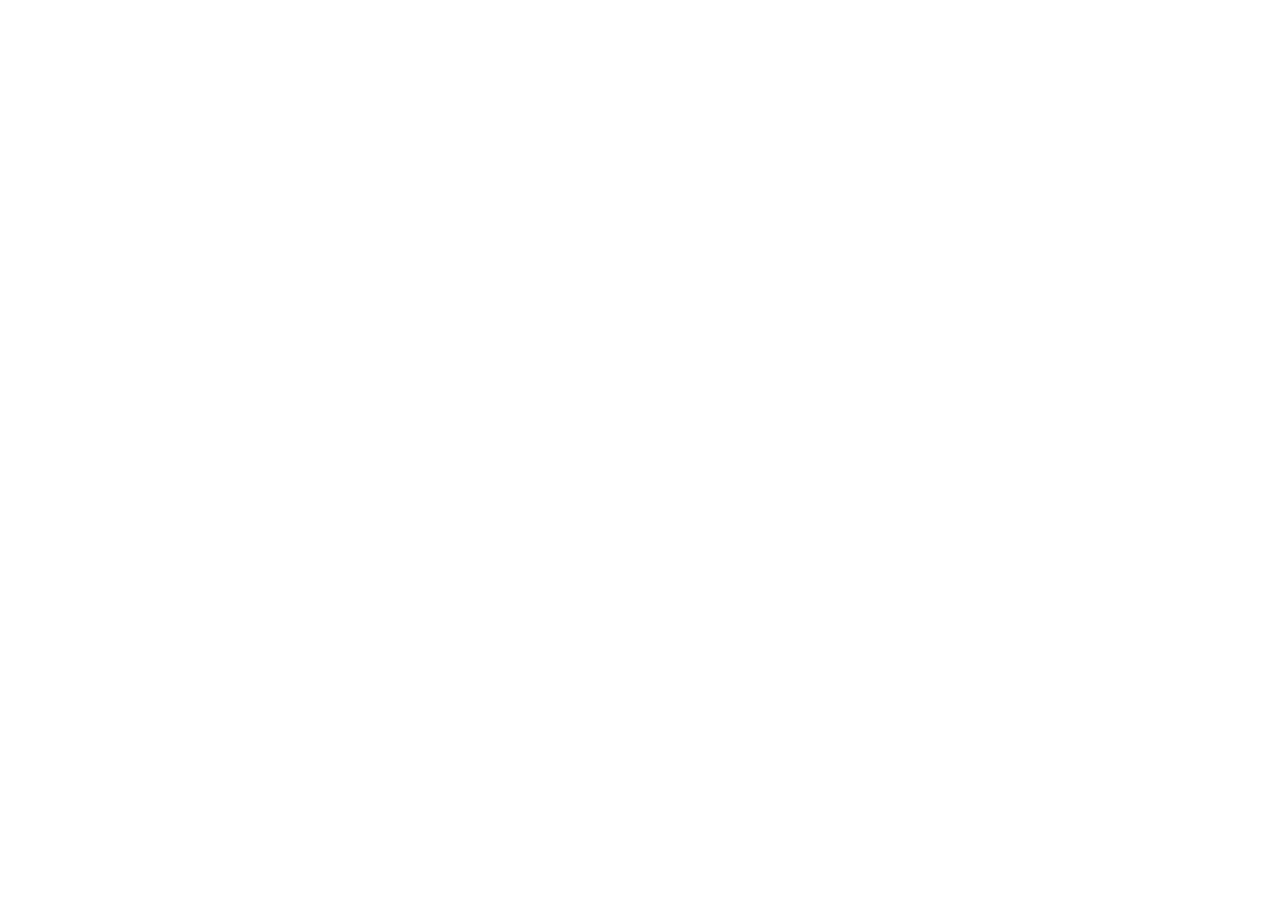
==== JsonBossFinal/html/Ejercicio1.html @ 89c2ccb4 "BossFinal de Json" ====
<!doctype html>
<html lang="es">
  <head>
    <meta charset="UTF-8" />
    <script src="../Script/Ejercicio1.js" defer></script>

    <link rel="stylesheet" href="../CSS/Ejercicio1.css" />
    <title>Ejercicio 1 Relación 3</title>
  </head>

  <body>
    <main id="mensajes"></main>
  </body>
</html>
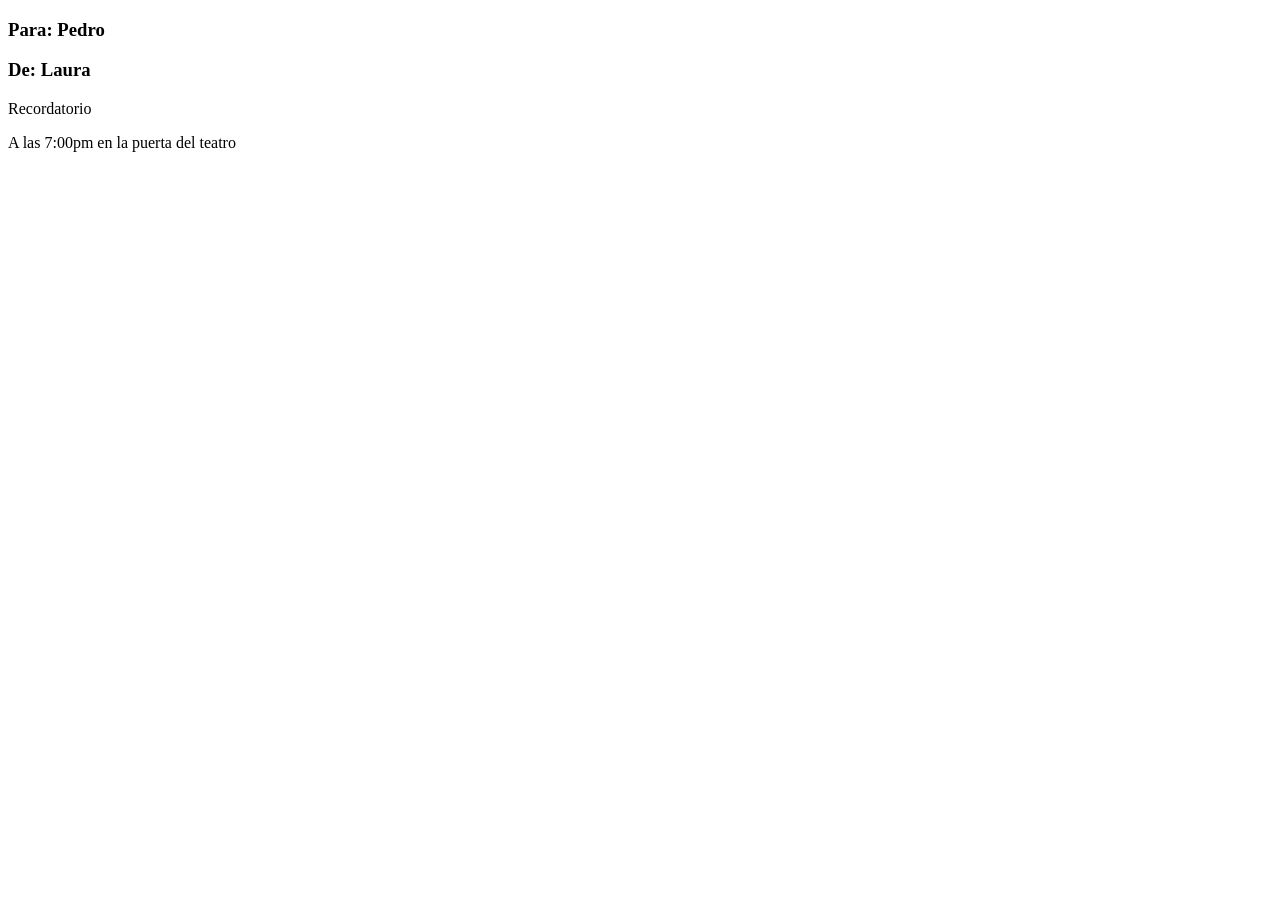
==== commit 63f90703: "Arreglo y acabo el Boss Final" ====
--- a/JsonBossFinal/html/Ejercicio1.html
+++ b/JsonBossFinal/html/Ejercicio1.html
@@ -1,11 +1,13 @@
 <!doctype html>
 <html lang="es">
   <head>
+   <title>BossFinal 1 - Relacion 3 -JSON+JS - DAM</title>
+    <meta name="description" content="Relacion 3 -JSON+JS - DAM" />
+    <meta name="author" content="Cristian-Redondo-Cervantes" />
+    <link rel="icon" href="../Images/favicon.jpeg" type="image/jpeg" />
     <meta charset="UTF-8" />
-    <script src="../Script/Ejercicio1.js" defer></script>
-
+    <script defer src="../Js/Ejercicio1.js"></script>
     <link rel="stylesheet" href="../CSS/Ejercicio1.css" />
-    <title>Ejercicio 1 Relación 3</title>
   </head>
 
   <body>
